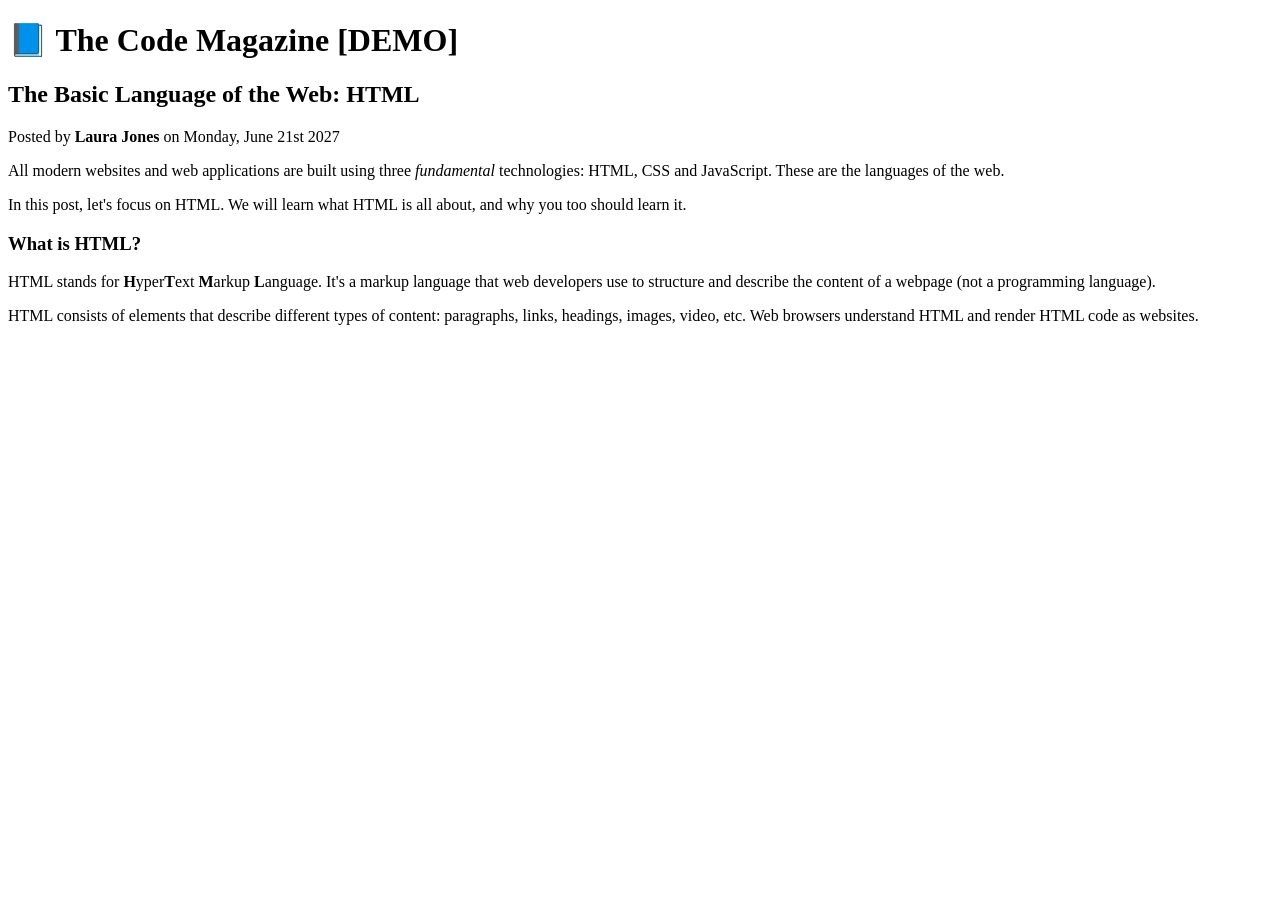
==== 02_HTML-Fundamentals/index.html @ db6a2cc0 "staring with basics" ====
<!DOCTYPE html>
<html>
  <head>
    <title>[DEMO] The Basic Language of the Web: HTML</title>
  </head>

  <body>
    <h1>📘 The Code Magazine [DEMO]</h1>

    <h2>The Basic Language of the Web: HTML</h2>
    <p>Posted by <strong>Laura Jones</strong> on Monday, June 21st 2027</p>
    <p>
      All modern websites and web applications are built using three
      <em>fundamental</em>
      technologies: HTML, CSS and JavaScript. These are the languages of the
      web.
    </p>
    <p>
      In this post, let's focus on HTML. We will learn what HTML is all about,
      and why you too should learn it.
    </p>

    <h3>What is HTML?</h3>
    <p>
      HTML stands for <strong>H</strong>yper<strong>T</strong>ext
      <strong>M</strong>arkup <strong>L</strong>anguage. It's a markup language
      that web developers use to structure and describe the content of a webpage
      (not a programming language).
    </p>
    <p>
      HTML consists of elements that describe different types of content:
      paragraphs, links, headings, images, video, etc. Web browsers understand
      HTML and render HTML code as websites.
    </p>
  </body>
</html>
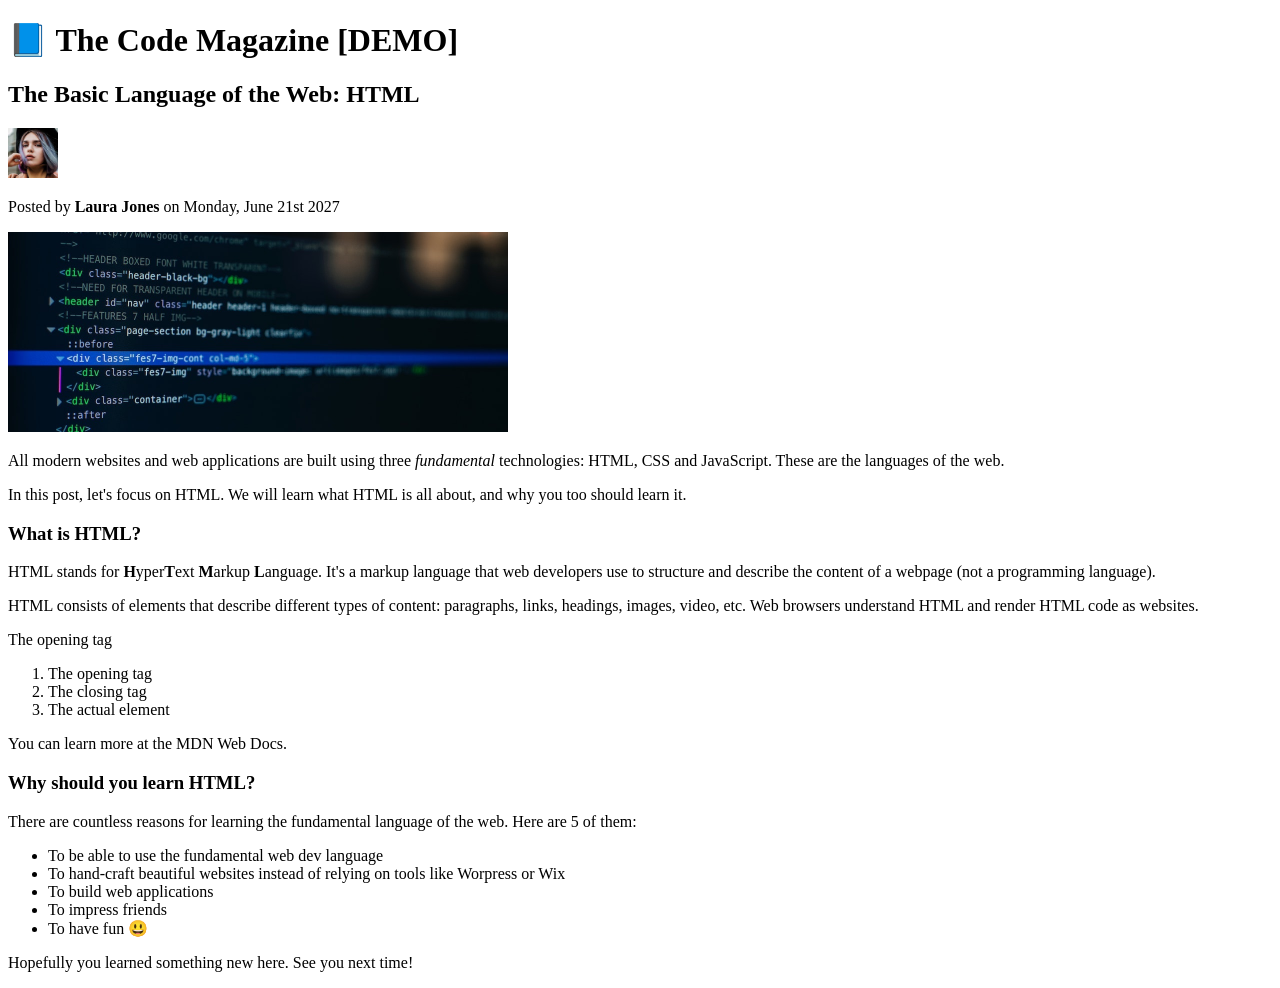
==== commit 67e85214: "working with ordered and unordered lists and images" ====
--- a/02_HTML-Fundamentals/index.html
+++ b/02_HTML-Fundamentals/index.html
@@ -1,6 +1,7 @@
 <!DOCTYPE html>
-<html>
+<html lang="en">
   <head>
+    <meta charset="UTF-8" />
     <title>[DEMO] The Basic Language of the Web: HTML</title>
   </head>
 
@@ -8,7 +9,19 @@
     <h1>📘 The Code Magazine [DEMO]</h1>
 
     <h2>The Basic Language of the Web: HTML</h2>
+    <img
+      src="laura-jones.jpg"
+      alt="Headshot of Laura Jones"
+      width="50"
+      height="50"
+    />
     <p>Posted by <strong>Laura Jones</strong> on Monday, June 21st 2027</p>
+    <img
+      src="post-img.jpg"
+      alt="HTML code on a screen"
+      width="500"
+      height="200"
+    />
     <p>
       All modern websites and web applications are built using three
       <em>fundamental</em>
@@ -32,5 +45,29 @@
       paragraphs, links, headings, images, video, etc. Web browsers understand
       HTML and render HTML code as websites.
     </p>
+    <p>The opening tag</p>
+    <ol>
+      <li>The opening tag</li>
+      <li>The closing tag</li>
+      <li>The actual element</li>
+    </ol>
+    <p>You can learn more at the MDN Web Docs.</p>
+    <h3>Why should you learn HTML?</h3>
+    <p>
+      There are countless reasons for learning the fundamental language of the
+      web. Here are 5 of them:
+    </p>
+
+    <ul>
+      <li>To be able to use the fundamental web dev language</li>
+      <li>
+        To hand-craft beautiful websites instead of relying on tools like
+        Worpress or Wix
+      </li>
+      <li>To build web applications</li>
+      <li>To impress friends</li>
+      <li>To have fun 😃</li>
+    </ul>
+    <p>Hopefully you learned something new here. See you next time!</p>
   </body>
 </html>
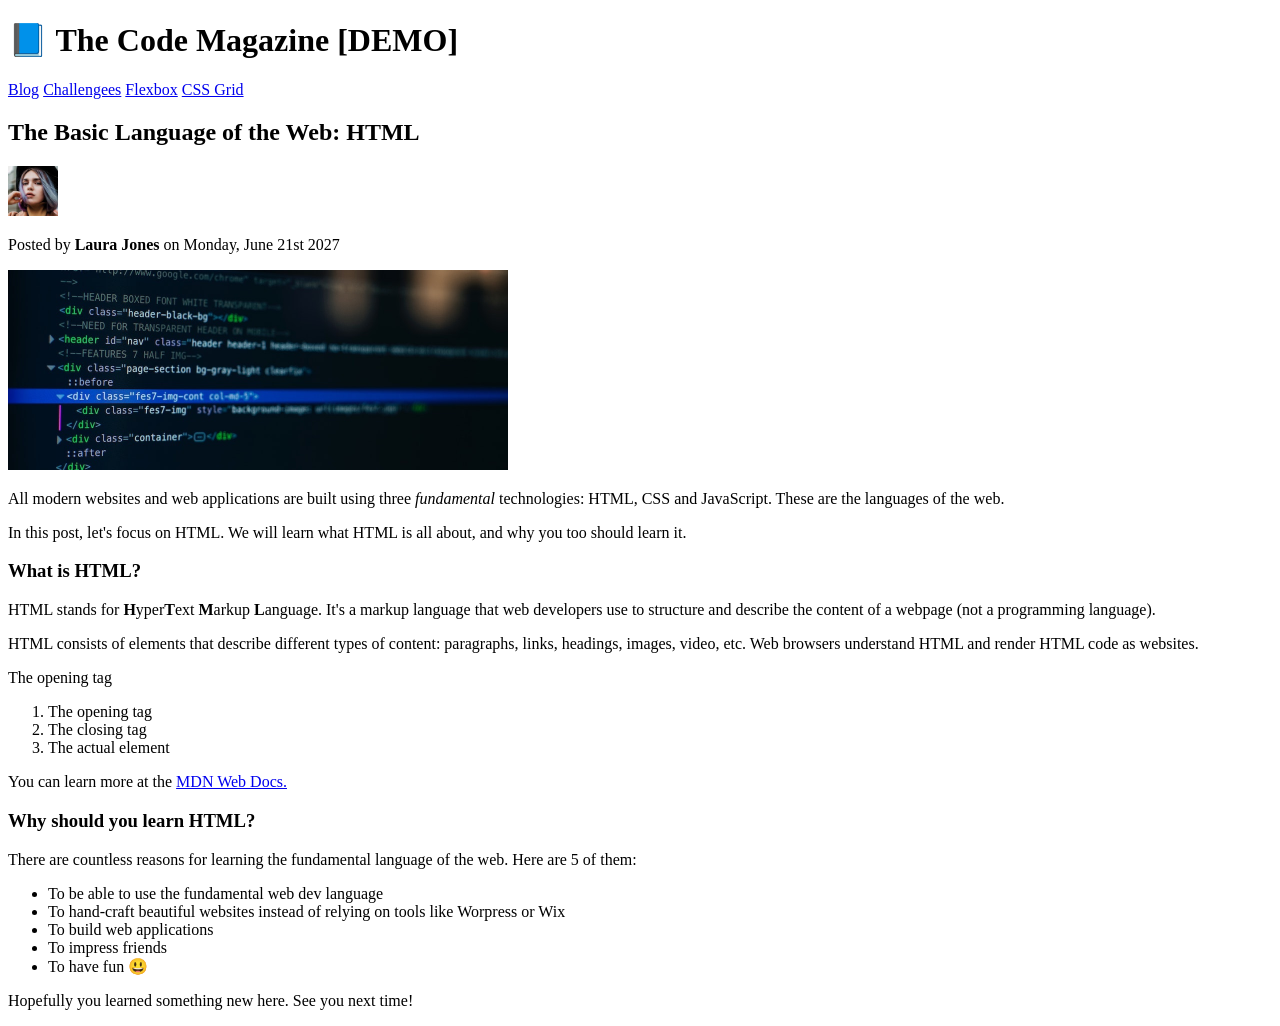
==== commit 56d7acaf: "Learned about links internal and external" ====
--- a/02_HTML-Fundamentals/index.html
+++ b/02_HTML-Fundamentals/index.html
@@ -8,7 +8,13 @@
   <body>
     <h1>📘 The Code Magazine [DEMO]</h1>
 
+    <a href="blog.html">Blog</a>
+    <a href="#">Challengees</a>
+    <a href="#">Flexbox</a>
+    <a href="#">CSS Grid</a>
+
     <h2>The Basic Language of the Web: HTML</h2>
+
     <img
       src="laura-jones.jpg"
       alt="Headshot of Laura Jones"
@@ -34,6 +40,7 @@
     </p>
 
     <h3>What is HTML?</h3>
+
     <p>
       HTML stands for <strong>H</strong>yper<strong>T</strong>ext
       <strong>M</strong>arkup <strong>L</strong>anguage. It's a markup language
@@ -51,8 +58,18 @@
       <li>The closing tag</li>
       <li>The actual element</li>
     </ol>
-    <p>You can learn more at the MDN Web Docs.</p>
+    <p>
+      You can learn more at the
+      <a
+        href="https://developer.mozilla.org/en-US/docs/Web/HTML"
+        target="_blank"
+      >
+        MDN Web Docs.
+      </a>
+    </p>
+
     <h3>Why should you learn HTML?</h3>
+
     <p>
       There are countless reasons for learning the fundamental language of the
       web. Here are 5 of them:
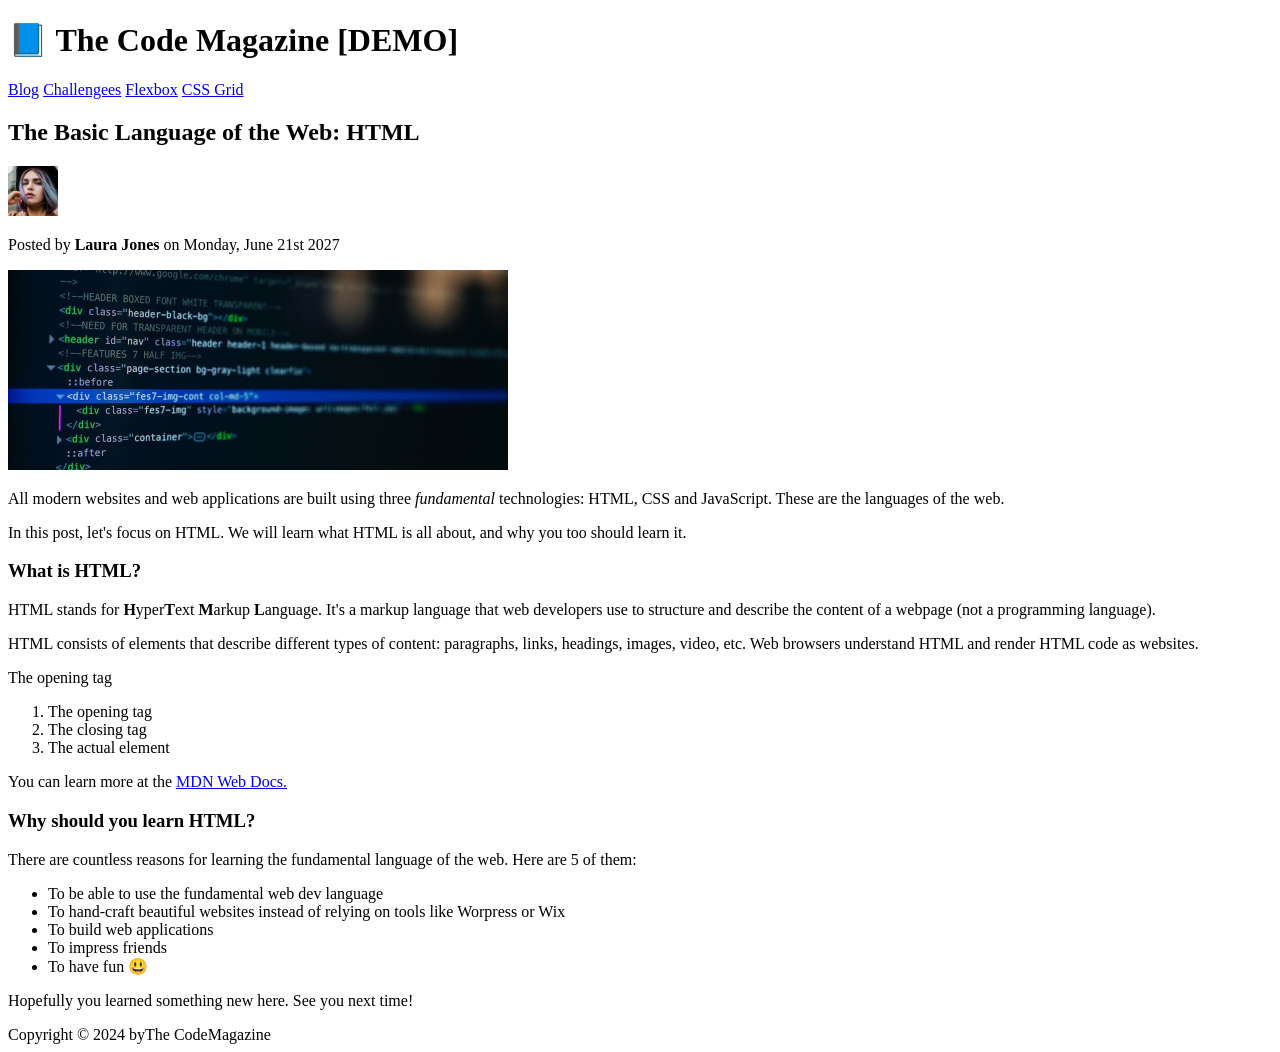
==== commit 613bb4ca: "Structuring page" ====
--- a/02_HTML-Fundamentals/index.html
+++ b/02_HTML-Fundamentals/index.html
@@ -6,85 +6,95 @@
   </head>
 
   <body>
-    <h1>📘 The Code Magazine [DEMO]</h1>
+    <header>
+      <h1>📘 The Code Magazine [DEMO]</h1>
 
-    <a href="blog.html">Blog</a>
-    <a href="#">Challengees</a>
-    <a href="#">Flexbox</a>
-    <a href="#">CSS Grid</a>
+      <nav>
+        <a href="blog.html">Blog</a>
+        <a href="#">Challengees</a>
+        <a href="#">Flexbox</a>
+        <a href="#">CSS Grid</a>
+      </nav>
+    </header>
 
-    <h2>The Basic Language of the Web: HTML</h2>
+    <article>
+      <header>
+        <h2>The Basic Language of the Web: HTML</h2>
 
-    <img
-      src="laura-jones.jpg"
-      alt="Headshot of Laura Jones"
-      width="50"
-      height="50"
-    />
-    <p>Posted by <strong>Laura Jones</strong> on Monday, June 21st 2027</p>
-    <img
-      src="post-img.jpg"
-      alt="HTML code on a screen"
-      width="500"
-      height="200"
-    />
-    <p>
-      All modern websites and web applications are built using three
-      <em>fundamental</em>
-      technologies: HTML, CSS and JavaScript. These are the languages of the
-      web.
-    </p>
-    <p>
-      In this post, let's focus on HTML. We will learn what HTML is all about,
-      and why you too should learn it.
-    </p>
+        <img
+          src="laura-jones.jpg"
+          alt="Headshot of Laura Jones"
+          width="50"
+          height="50"
+        />
+        <p>Posted by <strong>Laura Jones</strong> on Monday, June 21st 2027</p>
+        <img
+          src="post-img.jpg"
+          alt="HTML code on a screen"
+          width="500"
+          height="200"
+        />
+      </header>
 
-    <h3>What is HTML?</h3>
+      <p>
+        All modern websites and web applications are built using three
+        <em>fundamental</em>
+        technologies: HTML, CSS and JavaScript. These are the languages of the
+        web.
+      </p>
+      <p>
+        In this post, let's focus on HTML. We will learn what HTML is all about,
+        and why you too should learn it.
+      </p>
 
-    <p>
-      HTML stands for <strong>H</strong>yper<strong>T</strong>ext
-      <strong>M</strong>arkup <strong>L</strong>anguage. It's a markup language
-      that web developers use to structure and describe the content of a webpage
-      (not a programming language).
-    </p>
-    <p>
-      HTML consists of elements that describe different types of content:
-      paragraphs, links, headings, images, video, etc. Web browsers understand
-      HTML and render HTML code as websites.
-    </p>
-    <p>The opening tag</p>
-    <ol>
-      <li>The opening tag</li>
-      <li>The closing tag</li>
-      <li>The actual element</li>
-    </ol>
-    <p>
-      You can learn more at the
-      <a
-        href="https://developer.mozilla.org/en-US/docs/Web/HTML"
-        target="_blank"
-      >
-        MDN Web Docs.
-      </a>
-    </p>
+      <h3>What is HTML?</h3>
 
-    <h3>Why should you learn HTML?</h3>
+      <p>
+        HTML stands for <strong>H</strong>yper<strong>T</strong>ext
+        <strong>M</strong>arkup <strong>L</strong>anguage. It's a markup
+        language that web developers use to structure and describe the content
+        of a webpage (not a programming language).
+      </p>
+      <p>
+        HTML consists of elements that describe different types of content:
+        paragraphs, links, headings, images, video, etc. Web browsers understand
+        HTML and render HTML code as websites.
+      </p>
+      <p>The opening tag</p>
+      <ol>
+        <li>The opening tag</li>
+        <li>The closing tag</li>
+        <li>The actual element</li>
+      </ol>
+      <p>
+        You can learn more at the
+        <a
+          href="https://developer.mozilla.org/en-US/docs/Web/HTML"
+          target="_blank"
+        >
+          MDN Web Docs.
+        </a>
+      </p>
 
-    <p>
-      There are countless reasons for learning the fundamental language of the
-      web. Here are 5 of them:
-    </p>
+      <h3>Why should you learn HTML?</h3>
 
-    <ul>
-      <li>To be able to use the fundamental web dev language</li>
-      <li>
-        To hand-craft beautiful websites instead of relying on tools like
-        Worpress or Wix
-      </li>
-      <li>To build web applications</li>
-      <li>To impress friends</li>
-      <li>To have fun 😃</li>
-    </ul>
-    <p>Hopefully you learned something new here. See you next time!</p>
+      <p>
+        There are countless reasons for learning the fundamental language of the
+        web. Here are 5 of them:
+      </p>
+
+      <ul>
+        <li>To be able to use the fundamental web dev language</li>
+        <li>
+          To hand-craft beautiful websites instead of relying on tools like
+          Worpress or Wix
+        </li>
+        <li>To build web applications</li>
+        <li>To impress friends</li>
+        <li>To have fun 😃</li>
+      </ul>
+      <p>Hopefully you learned something new here. See you next time!</p>
+    </article>
+    <footer>Copyright &copy; 2024 byThe CodeMagazine</footer>
   </body>
 </html>
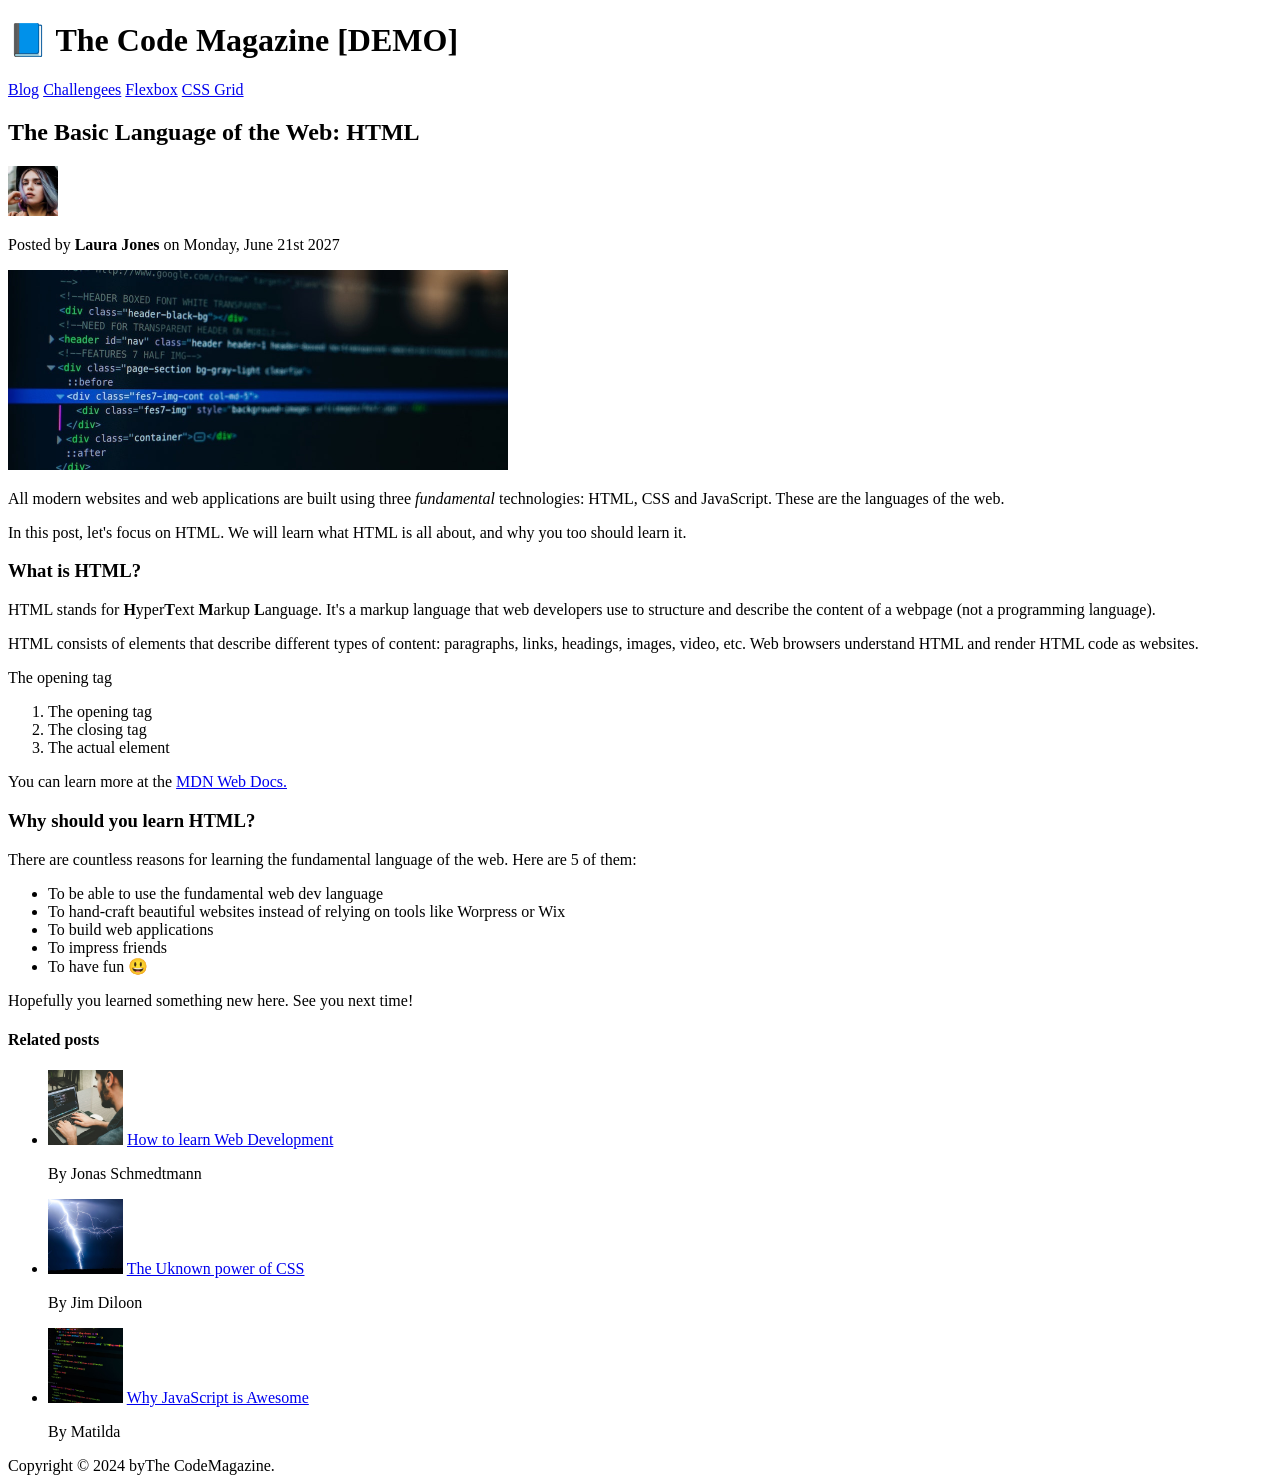
==== commit 5ef54906: "challenge 1" ====
--- a/02_HTML-Fundamentals/index.html
+++ b/02_HTML-Fundamentals/index.html
@@ -22,14 +22,14 @@
         <h2>The Basic Language of the Web: HTML</h2>
 
         <img
-          src="laura-jones.jpg"
+          src="img/laura-jones.jpg"
           alt="Headshot of Laura Jones"
           width="50"
           height="50"
         />
         <p>Posted by <strong>Laura Jones</strong> on Monday, June 21st 2027</p>
         <img
-          src="post-img.jpg"
+          src="img/post-img.jpg"
           alt="HTML code on a screen"
           width="500"
           height="200"
@@ -95,6 +95,32 @@
       </ul>
       <p>Hopefully you learned something new here. See you next time!</p>
     </article>
-    <footer>Copyright &copy; 2024 byThe CodeMagazine</footer>
+
+    <aside>
+      <h4>Related posts</h4>
+      <ul>
+        <li>
+          <img src="img/related-1.jpg" alt="Person programming" width="75" />
+          <a href="#">How to learn Web Development</a>
+          <p>By Jonas Schmedtmann</p>
+        </li>
+        <li>
+          <img src="img/related-2.jpg" alt="Lightning" width="75" />
+          <a href="#">The Uknown power of CSS</a>
+          <p>By Jim Diloon</p>
+        </li>
+        <li>
+          <img
+            src="img/related-3.jpg"
+            alt="JavaScript code on a code"
+            width="75"
+          />
+          <a href="#">Why JavaScript is Awesome</a>
+          <p>By Matilda</p>
+        </li>
+      </ul>
+    </aside>
+
+    <footer>Copyright &copy; 2024 byThe CodeMagazine.</footer>
   </body>
 </html>
